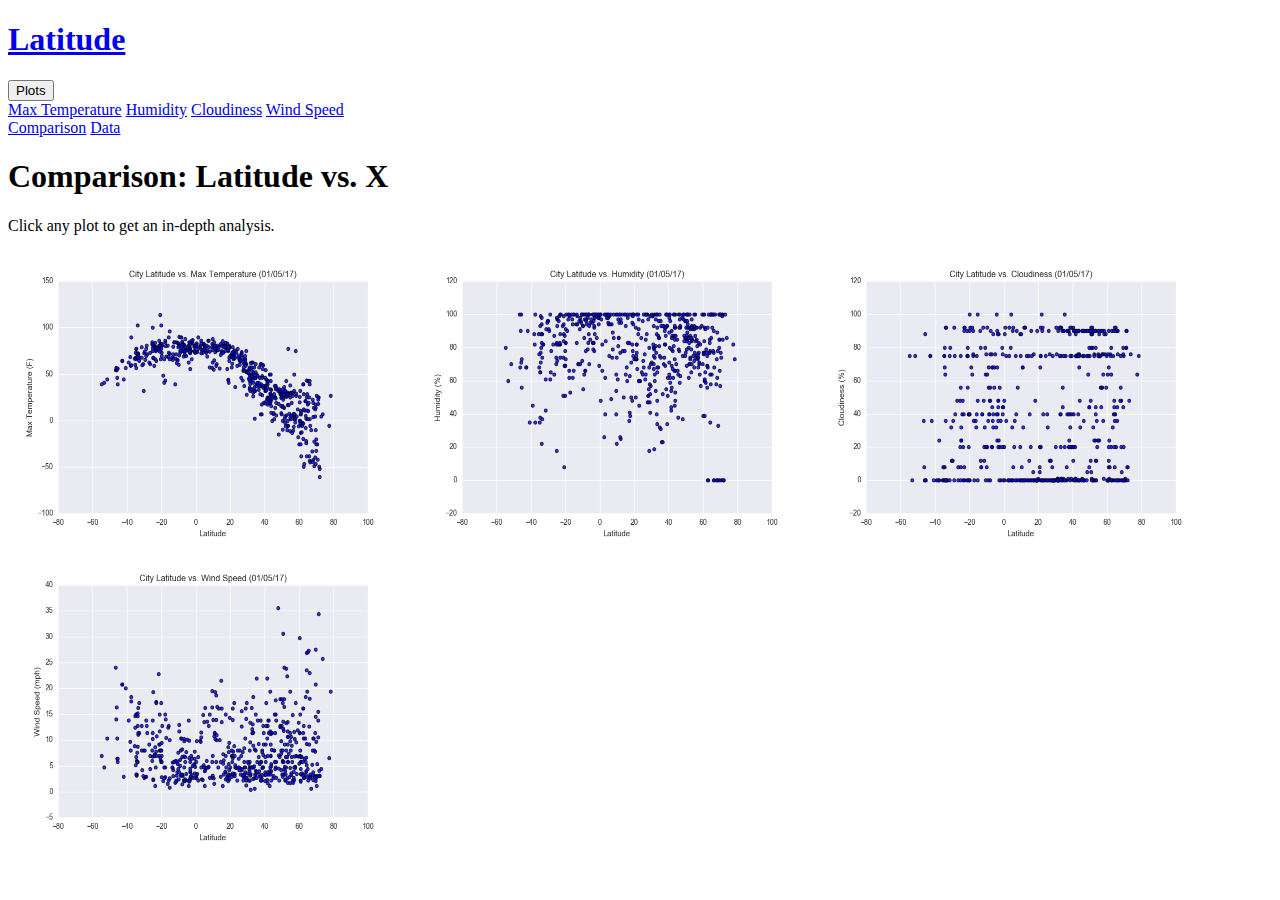
==== comparison.html @ a5f548e5 "nav menu complete, index complete" ====
<!DOCTYPE html>
<html lang="en">

<head>
    <meta charset="UTF-8">
    <meta name="viewport" content="width=device-width, initial-scale=1.0">
    <meta name="description" content="Web Design Homework - Web Visualization Dashboard (Latitude)">
    <meta name="keywords" content="HTML, CSS">
    <meta name="author" content="Pam Fernandez">
    <title>Web Design Homework - Web Visualization Dashboard (Latitude)</title>
    <link rel="stylesheet" href="web_style.css">
    <link href="https://cdn.jsdelivr.net/npm/bootstrap@5.1.3/dist/css/bootstrap.min.css" rel="stylesheet" integrity="sha384-1BmE4kWBq78iYhFldvKuhfTAU6auU8tT94WrHftjDbrCEXSU1oBoqyl2QvZ6jIW3" crossorigin="anonymous">
    <script src="https://cdn.jsdelivr.net/npm/bootstrap@5.1.3/dist/js/bootstrap.bundle.min.js" integrity="sha384-ka7Sk0Gln4gmtz2MlQnikT1wXgYsOg+OMhuP+IlRH9sENBO0LRn5q+8nbTov4+1p" crossorigin="anonymous"></script>    
  </head>

<body>

  <div class="container">

    <!-- Navigation Menu -->
    <nav class="navbar">
      <h1>
        <a href="index.html">Latitude</a>
      </h1>
       <div class="dropdown">
        <button class="dropbtn">Plots</button>
        <div class="dropdown-content">
          <a href="#">Max Temperature</a>
          <a href="#">Humidity</a>
          <a href="#">Cloudiness</a>
          <a href="#">Wind Speed</a>
        </div>
      </div>
        <a href="comparison.html">Comparison</a>
        <a href="#data">Data</a>
    </nav>

  <!-- Comparison Page -->
    <div class="row">
        <div class="col-md-12">
          <h1>Comparison: Latitude vs. X</h1>
          <p>Click any plot to get an in-depth analysis.</p>
          <img src="Resources/assets/images/Fig1.png" alt="City Lat vs. Max Temp" width="400" height="300">
          <img src="Resources/assets/images/Fig2.png" alt="City Lat vs. Max Temp" width="400" height="300">
          <img src="Resources/assets/images/Fig3.png" alt="City Lat vs. Max Temp" width="400" height="300">
          <img src="Resources/assets/images/Fig4.png" alt="City Lat vs. Max Temp" width="400" height="300">
        </div>
      </div>

    </div>


  </div>








<script src="https://code.jquery.com/jquery-3.3.1.slim.min.js" integrity="sha384-q8i/X+965DzO0rT7abK41JStQIAqVgRVzpbzo5smXKp4YfRvH+8abtTE1Pi6jizo" crossorigin="anonymous"></script>
<script src="https://cdnjs.cloudflare.com/ajax/libs/popper.js/1.14.7/umd/popper.min.js" integrity="sha384-UO2eT0CpHqdSJQ6hJty5KVphtPhzWj9WO1clHTMGa3JDZwrnQq4sF86dIHNDz0W1" crossorigin="anonymous"></script>
<script src="https://stackpath.bootstrapcdn.com/bootstrap/4.3.1/js/bootstrap.min.js" integrity="sha384-JjSmVgyd0p3pXB1rRibZUAYoIIy6OrQ6VrjIEaFf/nJGzIxFDsf4x0xIM+B07jRM" crossorigin="anonymous"></script>

</body>

</html>
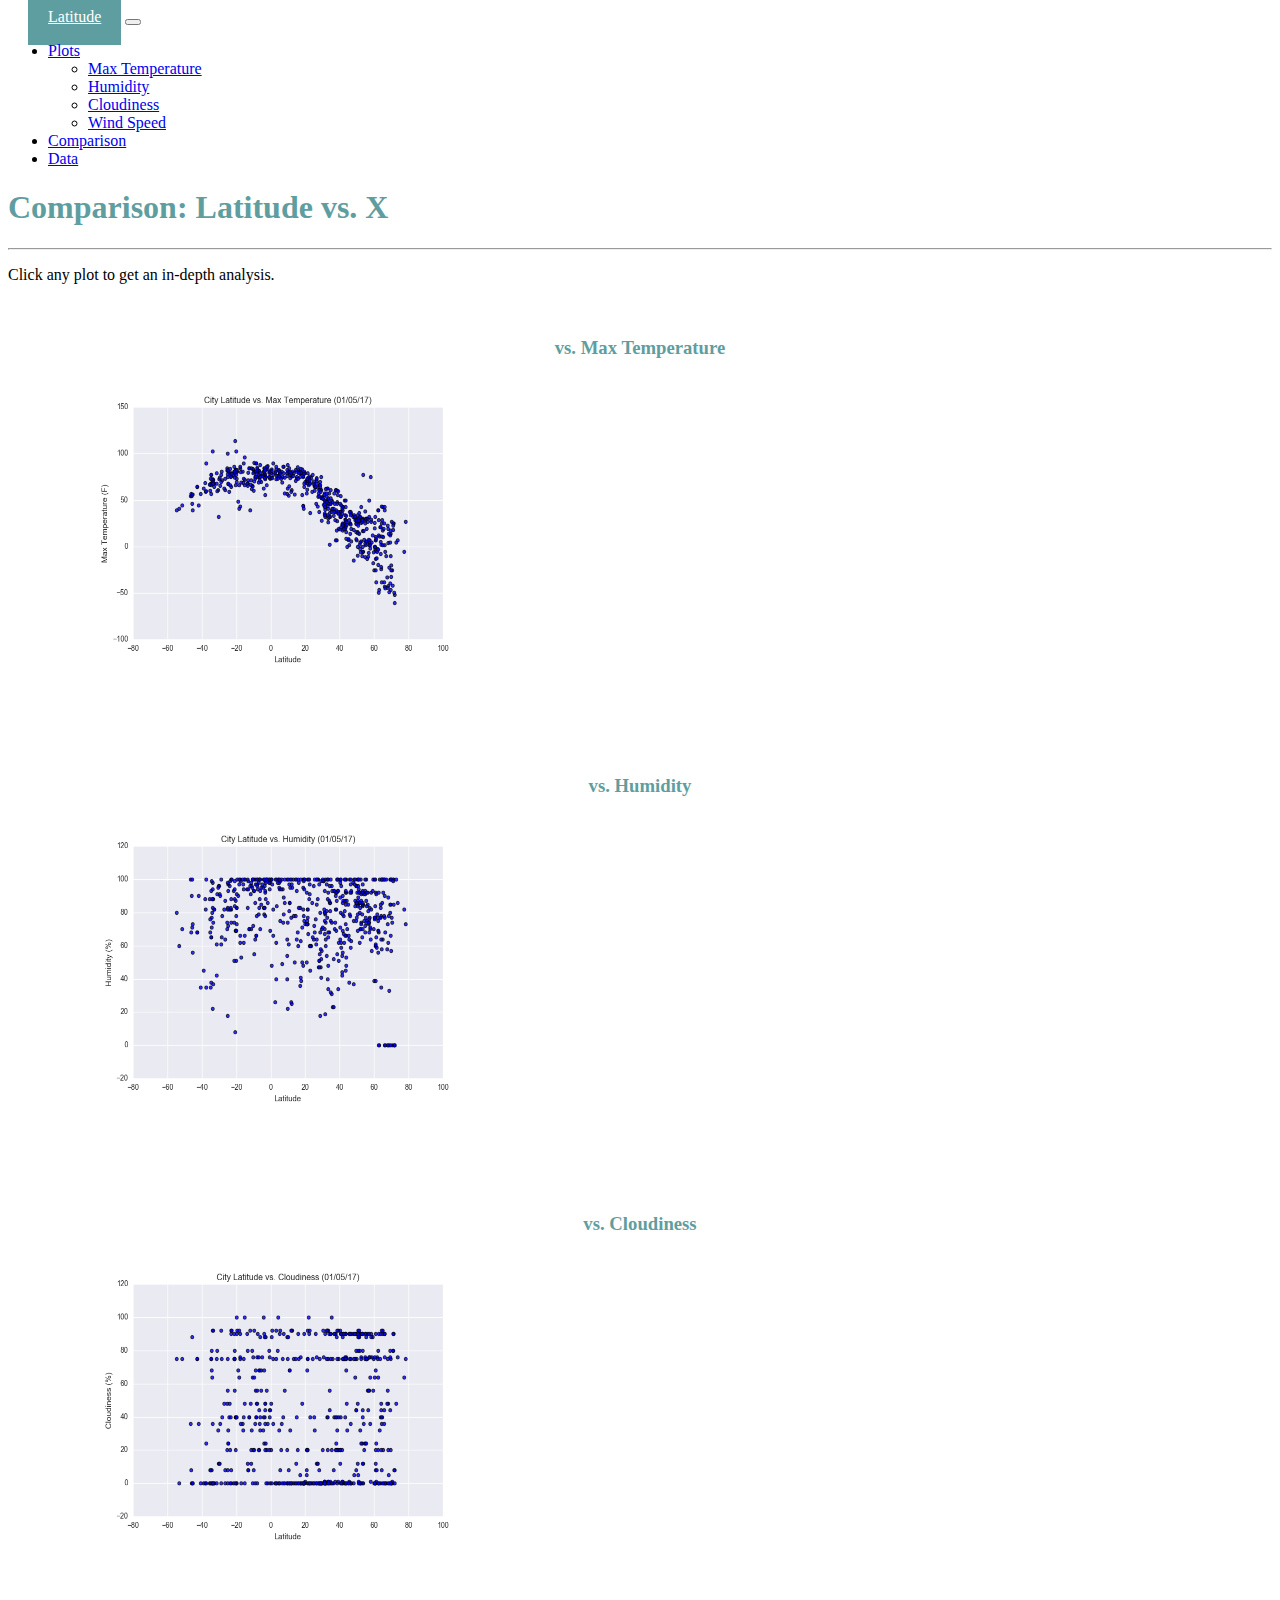
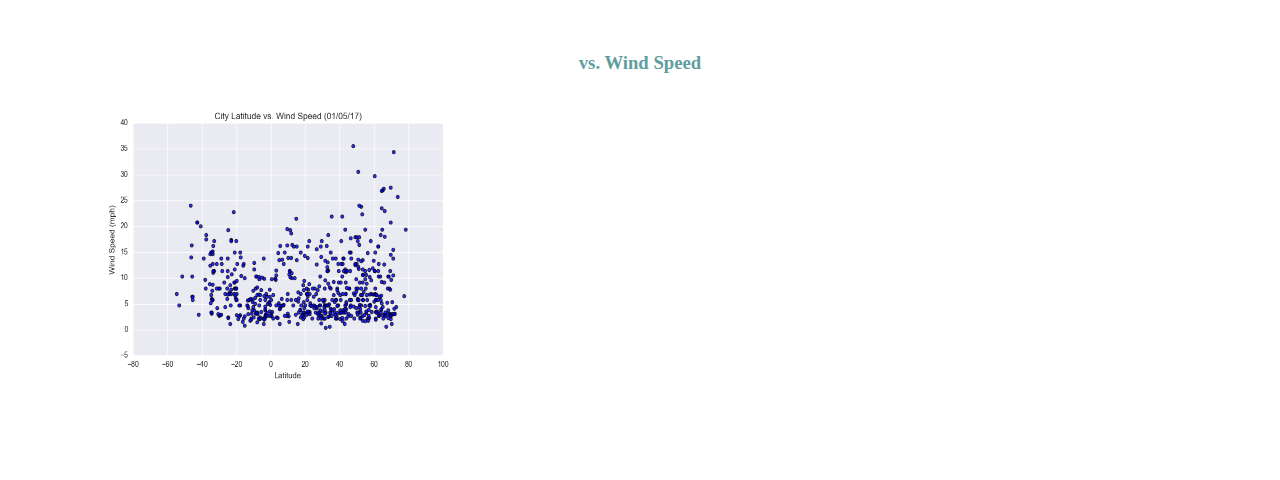
==== commit 5ea48144: "final commits" ====
--- a/comparison.html
+++ b/comparison.html
@@ -1,5 +1,5 @@
 <!DOCTYPE html>
-<html lang="en">
+<html lang="en-US">
 
 <head>
     <meta charset="UTF-8">
@@ -8,55 +8,87 @@
     <meta name="keywords" content="HTML, CSS">
     <meta name="author" content="Pam Fernandez">
     <title>Web Design Homework - Web Visualization Dashboard (Latitude)</title>
-    <link rel="stylesheet" href="web_style.css">
     <link href="https://cdn.jsdelivr.net/npm/bootstrap@5.1.3/dist/css/bootstrap.min.css" rel="stylesheet" integrity="sha384-1BmE4kWBq78iYhFldvKuhfTAU6auU8tT94WrHftjDbrCEXSU1oBoqyl2QvZ6jIW3" crossorigin="anonymous">
     <script src="https://cdn.jsdelivr.net/npm/bootstrap@5.1.3/dist/js/bootstrap.bundle.min.js" integrity="sha384-ka7Sk0Gln4gmtz2MlQnikT1wXgYsOg+OMhuP+IlRH9sENBO0LRn5q+8nbTov4+1p" crossorigin="anonymous"></script>    
+    <link rel="stylesheet" href="style.css">
   </head>
 
 <body>
 
-  <div class="container">
+  <!-- Navigation Menu -->
+  <nav class="navbar navbar-expand-lg navbar-light bg-light">
+    <div class="container-fluid">
 
-    <!-- Navigation Menu -->
-    <nav class="navbar">
-      <h1>
-        <a href="index.html">Latitude</a>
-      </h1>
-       <div class="dropdown">
-        <button class="dropbtn">Plots</button>
-        <div class="dropdown-content">
-          <a href="#">Max Temperature</a>
-          <a href="#">Humidity</a>
-          <a href="#">Cloudiness</a>
-          <a href="#">Wind Speed</a>
+      <!-- latitude (index) -->        
+      <a class="navbar-brand" href="index.html">Latitude</a>
+      
+      <!-- hamburger maker -->
+      <button class="navbar-toggler" type="button" data-bs-toggle="collapse" data-bs-target="#navbarSupportedContent" aria-controls="navbarSupportedContent" aria-expanded="false" aria-label="Toggle navigation">
+        <span class="navbar-toggler-icon"></span>
+      </button>
+      <div class="collapse navbar-collapse" id="navbarSupportedContent">
+        <ul class="navbar-nav ms-auto mb-2 mb-lg-0">
+
+          <!-- dropdown -->             
+          <li class="nav-item dropdown">
+            <a class="nav-link dropdown-toggle" href="#" id="navbarDropdown" role="button" data-bs-toggle="dropdown" aria-expanded="false">
+              Plots
+            </a>
+            <ul class="dropdown-menu" aria-labelledby="navbarDropdown">
+              <li><a class="dropdown-item" href="plot_maxtemp.html">Max Temperature</a></li>
+              <li><a class="dropdown-item" href="plot_humid.html">Humidity</a></li>
+              <li><a class="dropdown-item" href="plot_cloud.html">Cloudiness</a></li>
+              <li><a class="dropdown-item" href="plot_wind.html">Wind Speed</a></li>
+            </ul>
+          </li>
+          <!-- comparison -->  
+          <li class="nav-item">  
+            <a class="nav-link" href="comparison.html">Comparison</a>
+          </li>
+          <!-- data -->   
+          <li class="nav-item">
+            <a class="nav-link" href="data.html">Data</a>
+          </li>
+        </ul>
+      </div>
+    </div>
+  </nav>
+
+  <div class="container-md">
+
+    <!-- Comparison Page -->
+    <h1>Comparison: Latitude vs. X</h1>
+    <hr/>
+    <p>Click any plot to get an in-depth analysis.</p>  
+    <br>
+      <div class="row">
+        <div class="col-md-6">
+          <h3 class="vs_plot">vs. Max Temperature</h3>
+            <a href="plot_maxtemp.html">
+            <img class=plots src="Resources/assets/images/Fig_max_temp.png" alt="City Lat vs. Max Temp" style="width:400px;height:300px">
+            </a>
         </div>
-      </div>
-        <a href="comparison.html">Comparison</a>
-        <a href="#data">Data</a>
-    </nav>
-
-  <!-- Comparison Page -->
-    <div class="row">
-        <div class="col-md-12">
-          <h1>Comparison: Latitude vs. X</h1>
-          <p>Click any plot to get an in-depth analysis.</p>
-          <img src="Resources/assets/images/Fig1.png" alt="City Lat vs. Max Temp" width="400" height="300">
-          <img src="Resources/assets/images/Fig2.png" alt="City Lat vs. Max Temp" width="400" height="300">
-          <img src="Resources/assets/images/Fig3.png" alt="City Lat vs. Max Temp" width="400" height="300">
-          <img src="Resources/assets/images/Fig4.png" alt="City Lat vs. Max Temp" width="400" height="300">
+        <div class="col-md-6">
+          <h3 class="vs_plot">vs. Humidity</h3>
+            <a href="plot_humid.html">
+            <img class=plots src="Resources/assets/images/Fig_humid.png" alt="City Lat vs. Humidity" style="width:400px;height:300px">
+            </a>
+        </div>
+        <div class="col-md-6"> 
+            <h3 class="vs_plot">vs. Cloudiness</h3>
+            <a href="plot_cloud.html">
+            <img class=plots src="Resources/assets/images/Fig_cloud.png" alt="City Lat vs. Cloudiness" style="width:400px;height:300px">
+            </a>
+        </div>
+        <div class="col-md-6">  
+            <h3 class="vs_plot">vs. Wind Speed</h3>
+            <a href="plot_wind.html">
+            <img class=plots src="Resources/assets/images/Fig_wind.png" alt="City Lat vs. Wind Speed" style="width:400px;height:300px">
+            </a>
         </div>
       </div>
 
-    </div>
-
-
   </div>
-
-
-
-
-
-
 
 
 <script src="https://code.jquery.com/jquery-3.3.1.slim.min.js" integrity="sha384-q8i/X+965DzO0rT7abK41JStQIAqVgRVzpbzo5smXKp4YfRvH+8abtTE1Pi6jizo" crossorigin="anonymous"></script>
--- a/style.css
+++ b/style.css
@@ -0,0 +1,32 @@
+/* style page for Pam Fernandezes Web Design Homework - Web Visualization Dashboard (Latitude) */
+
+.navbar-light .navbar-brand {
+    color: white;
+}
+
+.navbar-brand {
+    font-family: 'Times New Roman', Times, serif;
+    background-color: cadetblue;
+    padding: 20px;
+    margin-left: 20px;
+}
+
+.vs_plot {
+    font-family: 'Times New Roman', Times, serif;
+    color: cadetblue;
+    text-align: center;
+}
+
+.plots {
+    margin: 0px 15px 75px 75px;
+}
+
+div {
+    background-color: white;
+}
+
+h1 {
+    font-family: 'Times New Roman', Times, serif;
+    color: cadetblue;
+}
+
